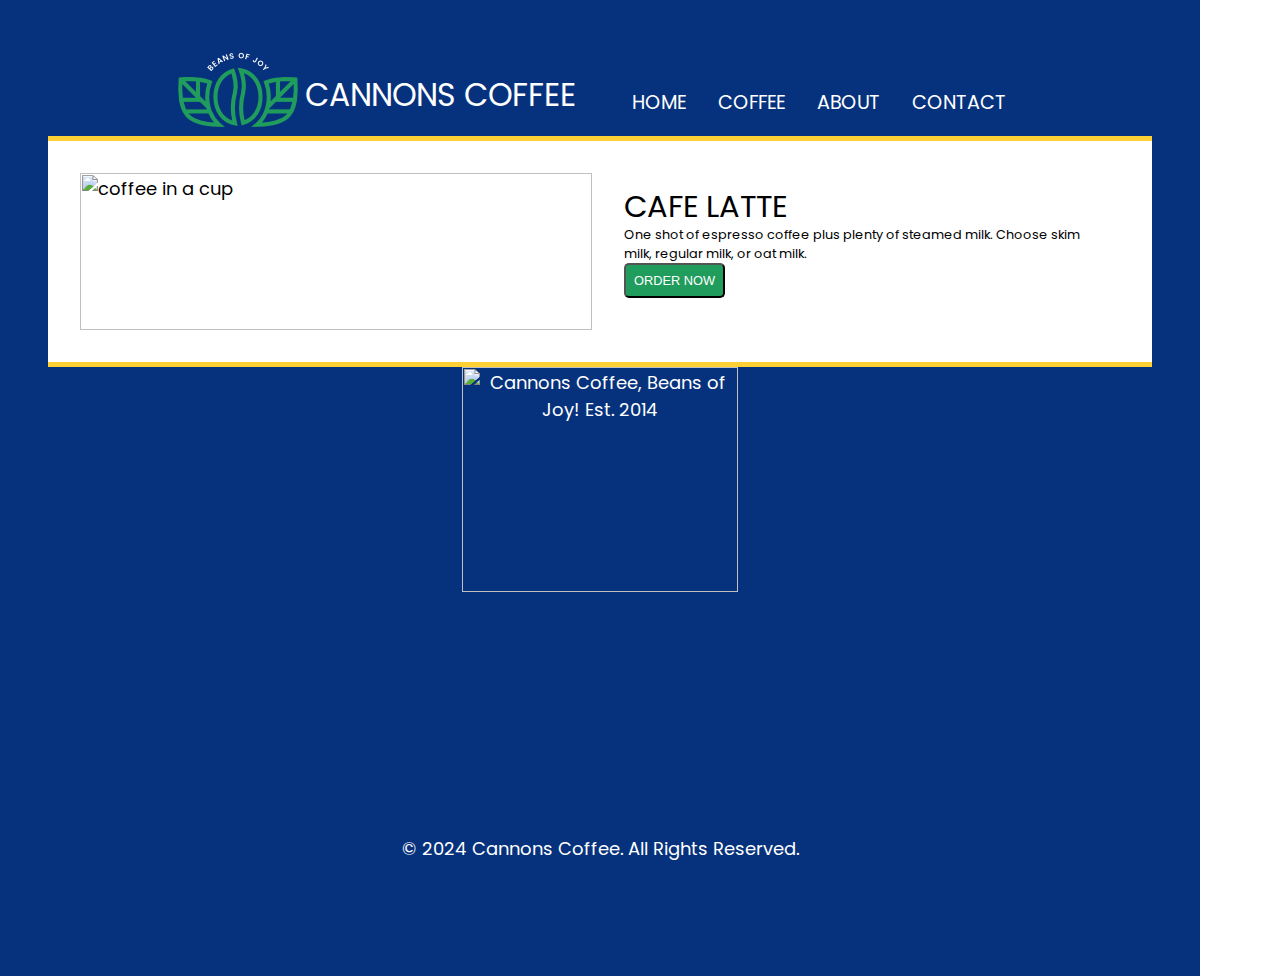
==== latte.html @ 7f1a0e30 "initial commit" ====
<html lang="en">
  <head>
    <meta charset="UTF-8" />
    <meta name="viewport" content="width=device-width, initial-scale=1.0" />
    <title>Cannons Coffee homepage</title>
    <link rel="stylesheet" href="css/styles.css" />
  </head>
  <body>
    <div class="wrapper">
      <header>
        <div class="navbar">
          <div class="branding">
            <img
              src="images/logo-nav.png"
              alt="Cannons Coffee Logo, Beans of Joy"
            />
            <h1>Cannons Coffee</h1>
          </div>
          <div class="links">
            <nav>
              <ul>
                <li><a href="index.html">Home</a></li>
                <li><a href="latte.html">Coffee</a></li>
                <li>
                  <a href="https://www.manhattanvillecoffee.com">About</a>
                </li>
                <li><a href="mailto:anthonymstowers@gmail.com">Contact</a></li>
              </ul>
            </nav>
          </div>
        </div>
      </header>

      <main>
        <div class="card card1">
          <img
            class="latte"
            src="https://assets.codepen.io/296057/latte.jpg"
            alt="coffee in a cup"
          />
          <div class="content">
            <h2>Cafe Latte</h2>
            <p>
              One shot of espresso coffee plus plenty of steamed milk. Choose
              skim milk, regular milk, or oat milk.
            </p>
            <button><a href="">Order Now</a></button>
          </div>
        </div>
      </main>
      <footer>
        <img
          src="https://assets.codepen.io/296057/logo-footer.png"
          alt="Cannons Coffee, Beans of Joy! Est. 2014"
        />
        <p>&copy; 2024 Cannons Coffee. All Rights Reserved.</p>
      </footer>
    </div>
  </body>
</html>
---- css/styles.css ----
@import url('https://fonts.googleapis.com/css2?family=Poppins:ital,wght@0,100;0,200;0,300;0,400;0,500;0,600;0,700;0,800;0,900;1,100;1,200;1,300;1,400;1,500;1,600;1,700;1,800;1,900&display=swap');

:root {  
    --black: #00000;
    --catalina: #06327d;
    --bluetiful: #2b70e4;
    --vegan: #209d5c;
    --sunglow: #ffd034;
    --white: #ffffff;
    --light-blue: #cadbf8;
  }

  .wrapper {
    max-width:1200px;

  /*for some reason, unless I remove the instructed padding, 
  the background colors of each element don't extend all the way
  to the edges of the page this site:
  (https://stackoverflow.com/questions/31733626/css-background-colour-not-extending-to-the-edge-of-the-screen) 
  instructed me to remove padding to solve */
    padding:0;
    margin:0p;
  }
  
  html {
    box-sizing: border-box;
  }
  
  *,
  *:before,
  *:after {
    box-sizing: inherit;
  }
  
  body {
    font-family: "Poppins", sans-serif;
    font-size: 1.125rem;
    line-height: 1.5;
    margin:0 auto;
  }
  
  main{
    padding:0;
    margin 0 auto;
  }
  
  h1, h2, button a, nav ul{
    text-transform:uppercase;
    font-weight:normal;
  }

  h1{
    
    font-size:3.5vh;
    line-height:1.1667;
    margin: 0 auto;
    max-width: 100%;
    padding-top:1.8rem;
    padding-left:.4rem;
    color:var(--white);
  }

  h2{
    font-size:2.5rem;
    line-height:1.1667;
    margin: 0;
  }
  
  h3{
    font-size:1.75rem;
    line-height:1.1667;
  }

  .title{
    background-color:var(--light-blue);
    padding:2rem;
  }
  /*Set up a horizontal responsive navbar. Style it any way you like.*/
  ul {
    display: flex;
    flex-flow: row wrap;
    justify-content: center;
    align-items: flex-end;
    overflow: hidden;
     list-style: none;
  }

  .navbar {
    display: flex;
    flex-flow: row wrap;
    justify-content: center;
    align-items: flex-end;
  }
  .branding {
    display:grid; 
    grid-template-columns: auto auto;
  }

  .navbar a {
    text-decoration: none;
    color: var(--white);
  }


  nav a {
    color: var();
    text-align: center;
    padding: 1rem;
    text-decoration: none;
    font-size: 1.2rem;
  }
  
  nav a:hover {
    color: var(--sunglow);
  }
  
  nav a.active {
    background-color: var(--sunglow);
  }
  
  header{
    margin: 0 auto;
    padding: 0;
    border-bottom:5px solid var(--sunglow);
    background-color:var(--catalina);
  }
  
  header img{
    margin:0 auto;
    max-width: 100%;
    margin-bottom:.5rem;
  }
  
  /*body formatting*/
  body img {
    max-width: 100%;
  }
  button {
    padding: 0.5rem;
    margin-bottom:1rem;
    border-radius: 5px;
    color: white;
    text-decoration: none;
    font-size: 0.8rem;
    background-color:var(--catalina);
  }
  
  button a{
    text-decoration:none;
    color:var(--white);
    text-transform:uppercase;
  }
  button:hover {
    background-color: var(--sunglow);

  }

  button:hover a{
    color: var(--catalina);
  }

  .card1 button:hover,  .card1 button:hover a{
    background-color:var(--catalina);
    color:var(--sunglow);
  }


  h1{
    color: var(--white);
  }
  
  .container {
    display: grid;
    grid-template-columns: fr;
    grid-template-rows: fr fr fr fr;
    background-color: var(--light-blue);
  }
  
  footer{
    color:white;
    margin:0 auto;
    padding:0;
    border-top: 5px solid var(--sunglow);
    border-bottom:3rem solid var(--catalina);
    text-align:center;
    background-color: var(--catalina);

  }

  footer img{
    width:50%;
  }
  .card {
    gap: 1rem;
    background-color: var(--light-blue);
    padding: 2rem;
    margin: 0 auto;
  }

  .card1 {
    display:grid;
    grid-template-columns:1fr 1fr;
    grid-column: 1/3;
    background-color:var(--white);
  }


  .card1 h2{
    font-size:3.4vh;
    
  }


  .card1 button{
    background-color:var(--vegan)
  }

  .card1 img {
    padding:1rem;
  }

  .content{
    margin:1rem;
  }
  


/*Now let's add the navbar breakpoint*/
@media screen and (max-width: 600px) {
  nav {
    justify-content:center;
  }
}
/* for grid mobile dimensions are the default */
  /*from 550px - 699px - display with 2 cards 
  per row At tablet dimensions*/
  
  @media screen and (min-width: 550px) {
    .card1 img{
      padding:0;
    }

    .container{
      grid-template-columns: 1fr 1fr;
      gap: 0.5rem;
      background-color:var(--light-blue);
    }
  .latte{
    padding:0;
    margin:0;
  }
  }
  /*
  - At desktop dimensions, the cards are 4 across */

  @media screen and (min-width: 900px) {
    .card img, {
      width:150px;
      margin: 0;
      padding:0;
      border-radius:.1rem;
    }

    .latte{
      width:100%;
      padding:0;
    }
  
    .card p{
      font-size:.8rem;
      margin: 0;
      padding:0;
    }
    .wrapper{
      border:3rem solid var(--catalina);
    }
    .container{
     grid-template-columns: 1fr 1fr 1fr 1fr;
     gap: 1px;
     margin: 0;
     padding:0;
     }

    
     }
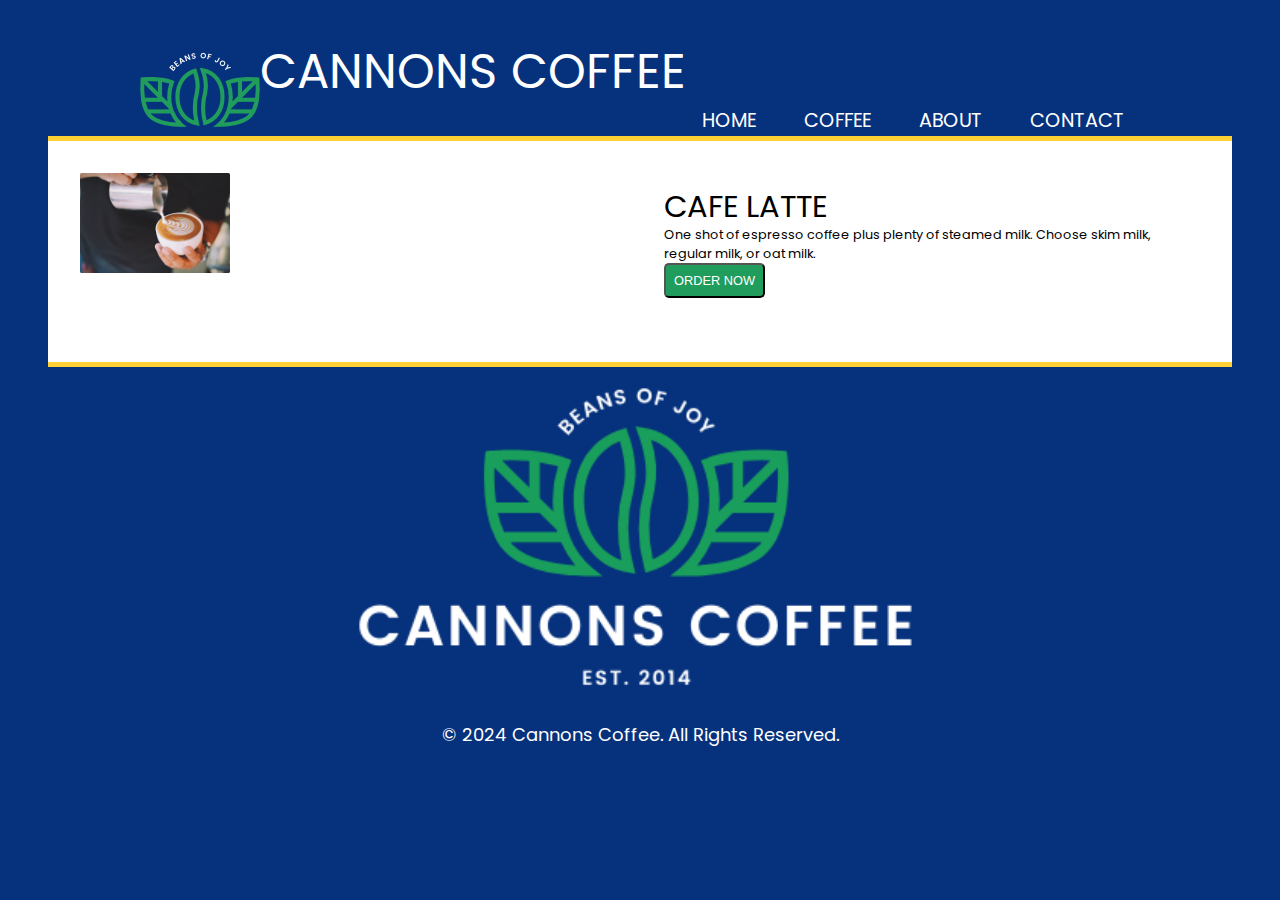
==== commit 6be287bc: "corrections to latte.html" ====
--- a/latte.html
+++ b/latte.html
@@ -35,7 +35,7 @@
         <div class="card card1">
           <img
             class="latte"
-            src="https://assets.codepen.io/296057/latte.jpg"
+            src="images/latte.jpg"
             alt="coffee in a cup"
           />
           <div class="content">
@@ -50,7 +50,7 @@
       </main>
       <footer>
         <img
-          src="https://assets.codepen.io/296057/logo-footer.png"
+          src="images/logo-footer.png"
           alt="Cannons Coffee, Beans of Joy! Est. 2014"
         />
         <p>&copy; 2024 Cannons Coffee. All Rights Reserved.</p>
--- a/css/styles.css
+++ b/css/styles.css
@@ -12,7 +12,6 @@
   }
 
   .wrapper {
-    max-width:1200px;
 
   /*for some reason, unless I remove the instructed padding, 
   the background colors of each element don't extend all the way
@@ -37,12 +36,13 @@
     font-family: "Poppins", sans-serif;
     font-size: 1.125rem;
     line-height: 1.5;
+    background-color: var(--catalina);
     margin:0 auto;
   }
   
   main{
     padding:0;
-    margin 0 auto;
+    margin: 0 auto;
   }
   
   h1, h2, button a, nav ul{
@@ -77,13 +77,15 @@
     padding:2rem;
   }
   /*Set up a horizontal responsive navbar. Style it any way you like.*/
-  ul {
+  nav ul {
+    list-style-type: none;
     display: flex;
     flex-flow: row wrap;
+    gap: 1rem;
+    margin: 0;
+    padding: 0;
+    align-items: flex-end;
     justify-content: center;
-    align-items: flex-end;
-    overflow: hidden;
-     list-style: none;
   }
 
   .navbar {
@@ -167,8 +169,15 @@
 
 
   h1{
-    color: var(--white);
-  }
+      color: var(--white);
+      font-size: 3rem;
+      line-height: 1;
+      margin: 0;
+      padding: 0;
+      display: inline-block;
+      text-align: center;
+    }
+  
   
   .container {
     display: grid;
@@ -255,9 +264,9 @@
   - At desktop dimensions, the cards are 4 across */
 
   @media screen and (min-width: 900px) {
-    .card img, {
+    .card img {
       width:150px;
-      margin: 0;
+      margin:0;
       padding:0;
       border-radius:.1rem;
     }
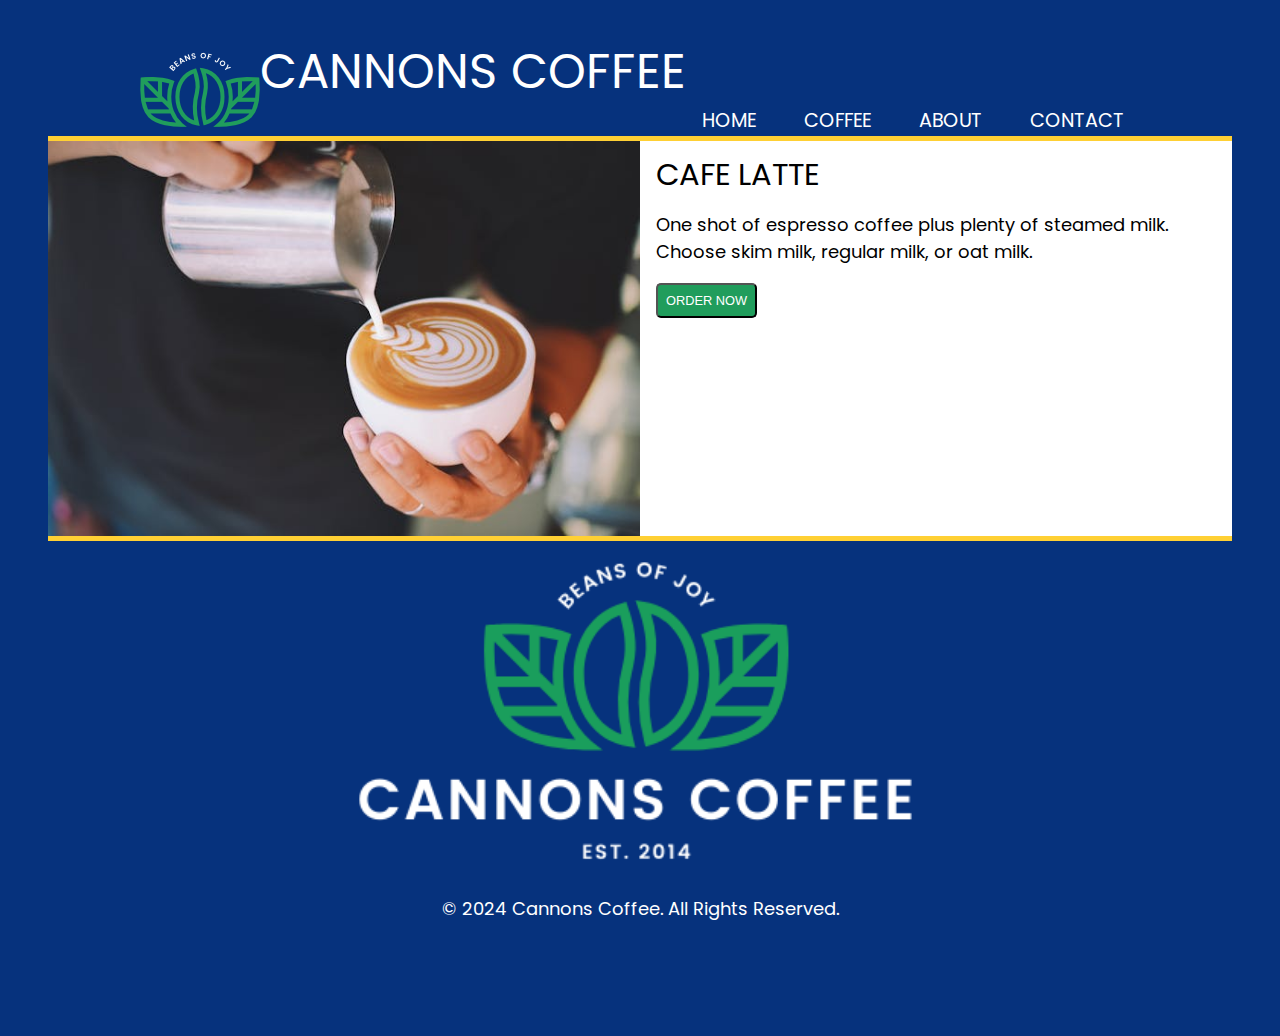
==== commit eee0206a: "Update latte.html" ====
--- a/latte.html
+++ b/latte.html
@@ -32,7 +32,7 @@
       </header>
 
       <main>
-        <div class="card card1">
+        <div class="card1">
           <img
             class="latte"
             src="images/latte.jpg"
--- a/css/styles.css
+++ b/css/styles.css
@@ -49,6 +49,9 @@
     text-transform:uppercase;
     font-weight:normal;
   }
+img{
+    max-width:100%;
+}
 
   h1{
     
@@ -294,4 +297,4 @@
     
      }
    
-   +   
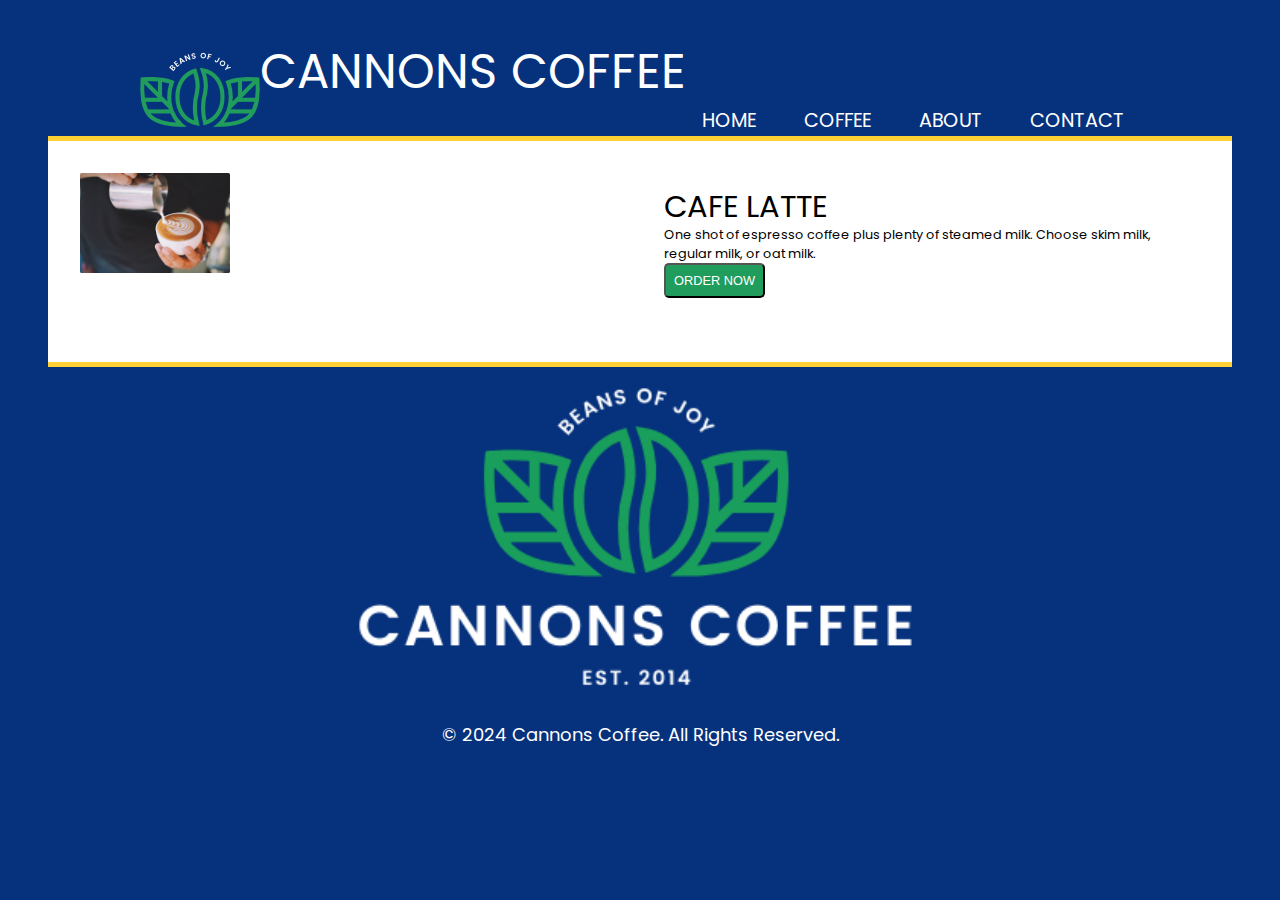
==== commit 5693caaa: "troubleshooting hamburger" ====
--- a/latte.html
+++ b/latte.html
@@ -32,12 +32,8 @@
       </header>
 
       <main>
-        <div class="card1">
-          <img
-            class="latte"
-            src="images/latte.jpg"
-            alt="coffee in a cup"
-          />
+        <div class="card card1">
+          <img class="latte" src="images/latte.jpg" alt="coffee in a cup" />
           <div class="content">
             <h2>Cafe Latte</h2>
             <p>
@@ -56,5 +52,6 @@
         <p>&copy; 2024 Cannons Coffee. All Rights Reserved.</p>
       </footer>
     </div>
+    <script src="js/hamburger.js"></script>
   </body>
 </html>
--- a/css/styles.css
+++ b/css/styles.css
@@ -1,300 +1,336 @@
-
-@import url('https://fonts.googleapis.com/css2?family=Poppins:ital,wght@0,100;0,200;0,300;0,400;0,500;0,600;0,700;0,800;0,900;1,100;1,200;1,300;1,400;1,500;1,600;1,700;1,800;1,900&display=swap');
-
-:root {  
-    --black: #00000;
-    --catalina: #06327d;
-    --bluetiful: #2b70e4;
-    --vegan: #209d5c;
-    --sunglow: #ffd034;
-    --white: #ffffff;
-    --light-blue: #cadbf8;
-  }
-
-  .wrapper {
-
+@import url("https://fonts.googleapis.com/css2?family=Poppins:ital,wght@0,100;0,200;0,300;0,400;0,500;0,600;0,700;0,800;0,900;1,100;1,200;1,300;1,400;1,500;1,600;1,700;1,800;1,900&display=swap");
+
+:root {
+  --black: #00000;
+  --catalina: #06327d;
+  --bluetiful: #2b70e4;
+  --vegan: #209d5c;
+  --sunglow: #ffd034;
+  --white: #ffffff;
+  --light-blue: #cadbf8;
+}
+
+.wrapper {
   /*for some reason, unless I remove the instructed padding, 
   the background colors of each element don't extend all the way
   to the edges of the page this site:
   (https://stackoverflow.com/questions/31733626/css-background-colour-not-extending-to-the-edge-of-the-screen) 
   instructed me to remove padding to solve */
-    padding:0;
-    margin:0p;
-  }
-  
-  html {
-    box-sizing: border-box;
-  }
-  
-  *,
-  *:before,
-  *:after {
-    box-sizing: inherit;
-  }
-  
-  body {
-    font-family: "Poppins", sans-serif;
-    font-size: 1.125rem;
-    line-height: 1.5;
+  padding: 0;
+  margin: 0p;
+}
+
+html {
+  box-sizing: border-box;
+}
+
+*,
+*:before,
+*:after {
+  box-sizing: inherit;
+}
+
+body {
+  font-family: "Poppins", sans-serif;
+  font-size: 1.125rem;
+  line-height: 1.5;
+  background-color: var(--catalina);
+  margin: 0 auto;
+}
+
+main {
+  padding: 0;
+  margin: 0 auto;
+}
+
+h1,
+h2,
+button a,
+nav ul {
+  text-transform: uppercase;
+  font-weight: normal;
+}
+
+h1 {
+  font-size: 3.5vh;
+  line-height: 1.1667;
+  margin: 0 auto;
+  max-width: 100%;
+  padding-top: 1.8rem;
+  padding-left: 0.4rem;
+  color: var(--white);
+}
+
+h2 {
+  font-size: 2.5rem;
+  line-height: 1.1667;
+  margin: 0;
+}
+
+h3 {
+  font-size: 1.75rem;
+  line-height: 1.1667;
+}
+
+.title {
+  background-color: var(--light-blue);
+  padding: 2rem;
+}
+/*Set up a horizontal responsive navbar. Style it any way you like.*/
+nav ul {
+  list-style-type: none;
+  display: flex;
+  flex-flow: row wrap;
+  gap: 1rem;
+  margin: 0;
+  padding: 0;
+  align-items: flex-end;
+  justify-content: center;
+}
+
+.navbar {
+  display: flex;
+  flex-flow: row wrap;
+  justify-content: center;
+  align-items: flex-end;
+}
+.branding {
+  display: grid;
+  grid-template-columns: auto auto;
+}
+
+.navbar a {
+  text-decoration: none;
+  color: var(--white);
+}
+
+nav a {
+  color: var();
+  text-align: center;
+  padding: 1rem;
+  text-decoration: none;
+  font-size: 1.2rem;
+}
+
+nav a:hover {
+  color: var(--sunglow);
+}
+
+nav a.active {
+  background-color: var(--sunglow);
+}
+
+header {
+  margin: 0 auto;
+  padding: 0;
+  border-bottom: 5px solid var(--sunglow);
+  background-color: var(--catalina);
+}
+
+header img {
+  margin: 0 auto;
+  max-width: 100%;
+  margin-bottom: 0.5rem;
+}
+
+/*body formatting*/
+body img {
+  max-width: 100%;
+}
+button {
+  padding: 0.5rem;
+  margin-bottom: 1rem;
+  border-radius: 5px;
+  color: white;
+  text-decoration: none;
+  font-size: 0.8rem;
+  background-color: var(--catalina);
+}
+
+button a {
+  text-decoration: none;
+  color: var(--white);
+  text-transform: uppercase;
+}
+button:hover {
+  background-color: var(--sunglow);
+}
+
+button:hover a {
+  color: var(--catalina);
+}
+
+.card1 button:hover,
+.card1 button:hover a {
+  background-color: var(--catalina);
+  color: var(--sunglow);
+}
+
+h1 {
+  color: var(--white);
+  font-size: 3rem;
+  line-height: 1;
+  margin: 0;
+  padding: 0;
+  display: inline-block;
+  text-align: center;
+}
+
+.container {
+  display: grid;
+  grid-template-columns: fr;
+  grid-template-rows: fr fr fr fr;
+  background-color: var(--light-blue);
+}
+
+footer {
+  color: white;
+  margin: 0 auto;
+  padding: 0;
+  border-top: 5px solid var(--sunglow);
+  border-bottom: 3rem solid var(--catalina);
+  text-align: center;
+  background-color: var(--catalina);
+}
+
+footer img {
+  width: 50%;
+}
+.card {
+  gap: 1rem;
+  background-color: var(--light-blue);
+  padding: 2rem;
+  margin: 0 auto;
+}
+
+.card1 {
+  display: grid;
+  grid-template-columns: 1fr 1fr;
+  grid-column: 1/3;
+  background-color: var(--white);
+}
+
+.card1 h2 {
+  font-size: 3.4vh;
+}
+
+.card1 button {
+  background-color: var(--vegan);
+}
+
+.card1 img {
+  padding: 1rem;
+}
+
+.content {
+  margin: 1rem;
+}
+
+/*hiding the burger button so it can be enabled ONLY in mobile*/
+#burger-button {
+  display: none;
+  color: var(--sunglow);
+  background-color: transparent;
+  border: none;
+  cursor: pointer;
+  padding: 0;
+  margin: 1rem auto;
+}
+
+#menu-open,
+#menu-closed {
+  width: 2rem;
+  height: 2rem;
+  fill: var(--sunglow);
+}
+
+#menu-closed {
+  display: none;
+}
+
+@media screen and (max-width: 400px) {
+  #burger-button {
+    display: block;
+    margin: 1rem auto;
+  }
+
+  nav ul {
+    display: none;
+    flex-direction: column;
+    position: absolute;
+    top: 100%;
+    left: 0;
+    right: 0;
     background-color: var(--catalina);
-    margin:0 auto;
-  }
-  
-  main{
-    padding:0;
-    margin: 0 auto;
-  }
-  
-  h1, h2, button a, nav ul{
-    text-transform:uppercase;
-    font-weight:normal;
-  }
-img{
-    max-width:100%;
-}
-
-  h1{
-    
-    font-size:3.5vh;
-    line-height:1.1667;
-    margin: 0 auto;
-    max-width: 100%;
-    padding-top:1.8rem;
-    padding-left:.4rem;
-    color:var(--white);
-  }
-
-  h2{
-    font-size:2.5rem;
-    line-height:1.1667;
-    margin: 0;
-  }
-  
-  h3{
-    font-size:1.75rem;
-    line-height:1.1667;
-  }
-
-  .title{
-    background-color:var(--light-blue);
-    padding:2rem;
-  }
-  /*Set up a horizontal responsive navbar. Style it any way you like.*/
-  nav ul {
-    list-style-type: none;
-    display: flex;
-    flex-flow: row wrap;
-    gap: 1rem;
-    margin: 0;
-    padding: 0;
-    align-items: flex-end;
-    justify-content: center;
-  }
-
-  .navbar {
-    display: flex;
-    flex-flow: row wrap;
-    justify-content: center;
-    align-items: flex-end;
-  }
-  .branding {
-    display:grid; 
-    grid-template-columns: auto auto;
-  }
-
-  .navbar a {
-    text-decoration: none;
-    color: var(--white);
-  }
-
-
-  nav a {
-    color: var();
-    text-align: center;
     padding: 1rem;
-    text-decoration: none;
-    font-size: 1.2rem;
-  }
-  
-  nav a:hover {
-    color: var(--sunglow);
-  }
-  
-  nav a.active {
-    background-color: var(--sunglow);
-  }
-  
-  header{
-    margin: 0 auto;
-    padding: 0;
-    border-bottom:5px solid var(--sunglow);
-    background-color:var(--catalina);
-  }
-  
-  header img{
-    margin:0 auto;
-    max-width: 100%;
-    margin-bottom:.5rem;
-  }
-  
-  /*body formatting*/
-  body img {
-    max-width: 100%;
-  }
-  button {
-    padding: 0.5rem;
-    margin-bottom:1rem;
-    border-radius: 5px;
-    color: white;
-    text-decoration: none;
-    font-size: 0.8rem;
-    background-color:var(--catalina);
-  }
-  
-  button a{
-    text-decoration:none;
-    color:var(--white);
-    text-transform:uppercase;
-  }
-  button:hover {
-    background-color: var(--sunglow);
-
-  }
-
-  button:hover a{
-    color: var(--catalina);
-  }
-
-  .card1 button:hover,  .card1 button:hover a{
-    background-color:var(--catalina);
-    color:var(--sunglow);
-  }
-
-
-  h1{
-      color: var(--white);
-      font-size: 3rem;
-      line-height: 1;
-      margin: 0;
-      padding: 0;
-      display: inline-block;
-      text-align: center;
-    }
-  
-  
-  .container {
-    display: grid;
-    grid-template-columns: fr;
-    grid-template-rows: fr fr fr fr;
-    background-color: var(--light-blue);
-  }
-  
-  footer{
-    color:white;
-    margin:0 auto;
-    padding:0;
-    border-top: 5px solid var(--sunglow);
-    border-bottom:3rem solid var(--catalina);
-    text-align:center;
-    background-color: var(--catalina);
-
-  }
-
-  footer img{
-    width:50%;
-  }
-  .card {
-    gap: 1rem;
-    background-color: var(--light-blue);
-    padding: 2rem;
-    margin: 0 auto;
-  }
-
-  .card1 {
-    display:grid;
-    grid-template-columns:1fr 1fr;
-    grid-column: 1/3;
-    background-color:var(--white);
-  }
-
-
-  .card1 h2{
-    font-size:3.4vh;
-    
-  }
-
-
-  .card1 button{
-    background-color:var(--vegan)
-  }
-
-  .card1 img {
-    padding:1rem;
-  }
-
-  .content{
-    margin:1rem;
-  }
-  
-
+  }
+
+  nav ul.visible {
+    display: flex !important;
+    z-index: 1000;
+  }
+
+  #menu-open.visible,
+  #menu-closed.visible {
+    display: block;
+  }
+
+  #menu-open:not(.visible),
+  #menu-closed:not(.visible) {
+    display: none;
+  }
+}
 
 /*Now let's add the navbar breakpoint*/
+
 @media screen and (max-width: 600px) {
   nav {
-    justify-content:center;
-  }
-}
-/* for grid mobile dimensions are the default */
-  /*from 550px - 699px - display with 2 cards 
-  per row At tablet dimensions*/
-  
-  @media screen and (min-width: 550px) {
-    .card1 img{
-      padding:0;
-    }
-
-    .container{
-      grid-template-columns: 1fr 1fr;
-      gap: 0.5rem;
-      background-color:var(--light-blue);
-    }
-  .latte{
-    padding:0;
-    margin:0;
-  }
-  }
-  /*
-  - At desktop dimensions, the cards are 4 across */
-
-  @media screen and (min-width: 900px) {
-    .card img {
-      width:150px;
-      margin:0;
-      padding:0;
-      border-radius:.1rem;
-    }
-
-    .latte{
-      width:100%;
-      padding:0;
-    }
-  
-    .card p{
-      font-size:.8rem;
-      margin: 0;
-      padding:0;
-    }
-    .wrapper{
-      border:3rem solid var(--catalina);
-    }
-    .container{
-     grid-template-columns: 1fr 1fr 1fr 1fr;
-     gap: 1px;
-     margin: 0;
-     padding:0;
-     }
-
-    
-     }
-   
-   
+    display: flex;
+    justify-content: center;
+  }
+}
+
+@media screen and (min-width: 550px) {
+  .card1 img {
+    padding: 0;
+  }
+
+  .container {
+    grid-template-columns: 1fr 1fr;
+    gap: 0.5rem;
+    background-color: var(--light-blue);
+  }
+  .latte {
+    padding: 0;
+    margin: 0;
+  }
+}
+
+@media screen and (min-width: 900px) {
+  .card img {
+    width: 150px;
+    margin: 0;
+    padding: 0;
+    border-radius: 0.1rem;
+  }
+
+  .latte {
+    width: 100%;
+    padding: 0;
+  }
+
+  .card p {
+    font-size: 0.8rem;
+    margin: 0;
+    padding: 0;
+  }
+  .wrapper {
+    border: 3rem solid var(--catalina);
+  }
+  .container {
+    grid-template-columns: 1fr 1fr 1fr 1fr;
+    gap: 1px;
+    margin: 0;
+    padding: 0;
+  }
+}
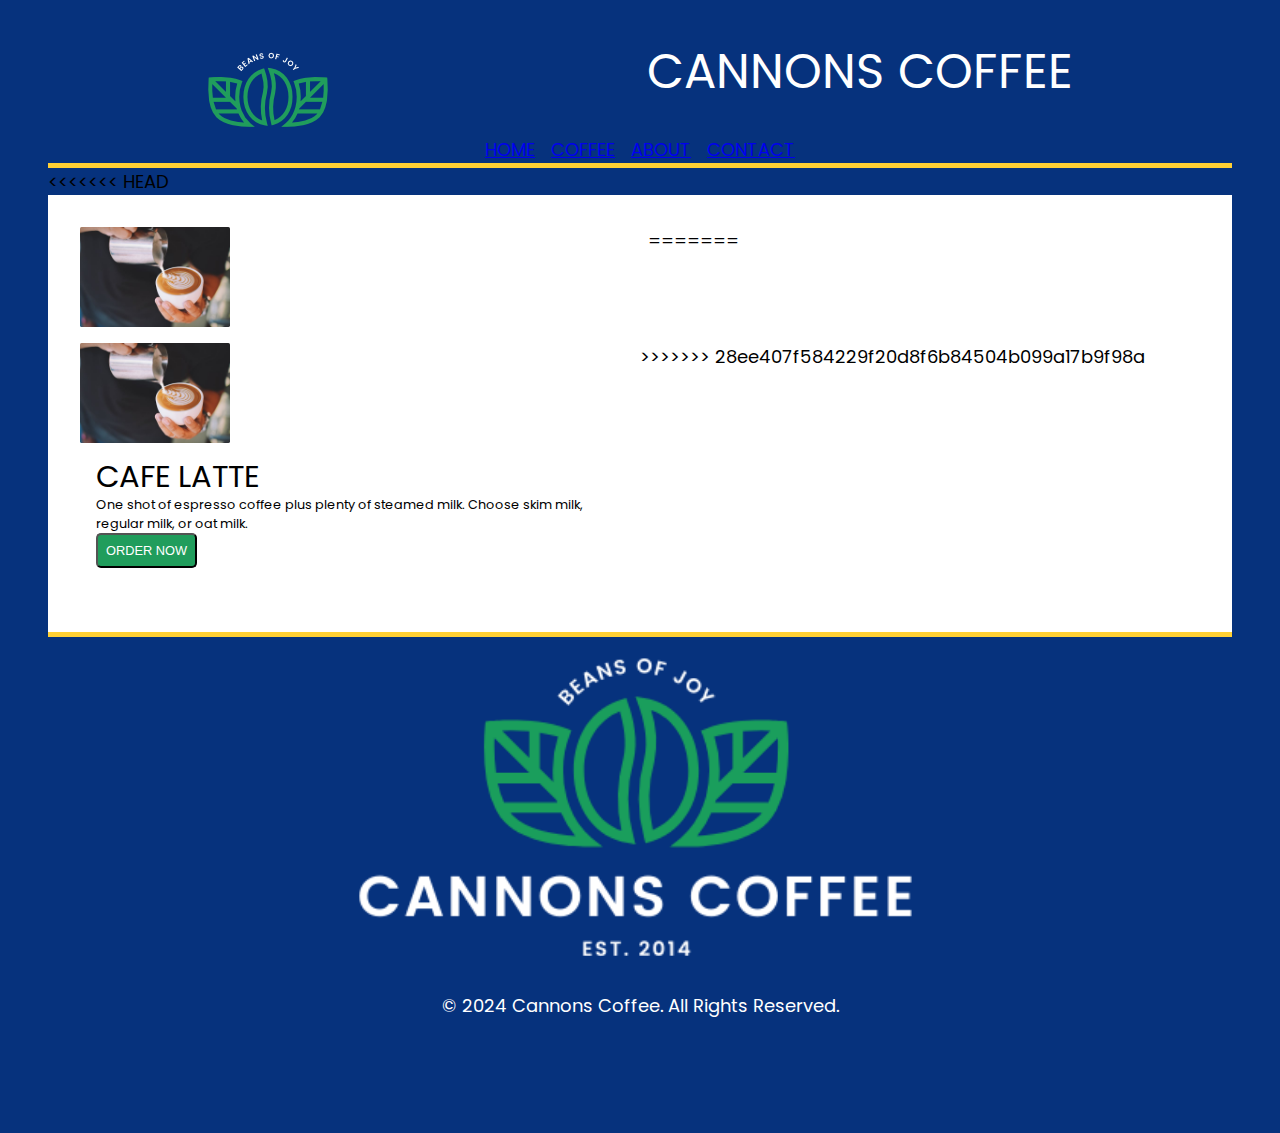
==== commit 9d715c92: "hamburger update again" ====
--- a/latte.html
+++ b/latte.html
@@ -32,8 +32,17 @@
       </header>
 
       <main>
+<<<<<<< HEAD
         <div class="card card1">
           <img class="latte" src="images/latte.jpg" alt="coffee in a cup" />
+=======
+        <div class="card1">
+          <img
+            class="latte"
+            src="images/latte.jpg"
+            alt="coffee in a cup"
+          />
+>>>>>>> 28ee407f584229f20d8f6b84504b099a17b9f98a
           <div class="content">
             <h2>Cafe Latte</h2>
             <p>
--- a/css/styles.css
+++ b/css/styles.css
@@ -88,7 +88,7 @@
   justify-content: center;
 }
 
-.navbar {
+#navbar {
   display: flex;
   flex-flow: row wrap;
   justify-content: center;
@@ -99,12 +99,12 @@
   grid-template-columns: auto auto;
 }
 
-.navbar a {
+#navbar a {
   text-decoration: none;
   color: var(--white);
 }
 
-nav a {
+#navbar a {
   color: var();
   text-align: center;
   padding: 1rem;
@@ -254,20 +254,12 @@
     margin: 1rem auto;
   }
 
-  nav ul {
+  #navbar {
     display: none;
-    flex-direction: column;
-    position: absolute;
-    top: 100%;
-    left: 0;
-    right: 0;
-    background-color: var(--catalina);
-    padding: 1rem;
-  }
-
-  nav ul.visible {
-    display: flex !important;
-    z-index: 1000;
+  }
+
+  #navbar.visible {
+    display: block;
   }
 
   #menu-open.visible,
@@ -284,8 +276,7 @@
 /*Now let's add the navbar breakpoint*/
 
 @media screen and (max-width: 600px) {
-  nav {
-    display: flex;
+  #navbar {
     justify-content: center;
   }
 }
